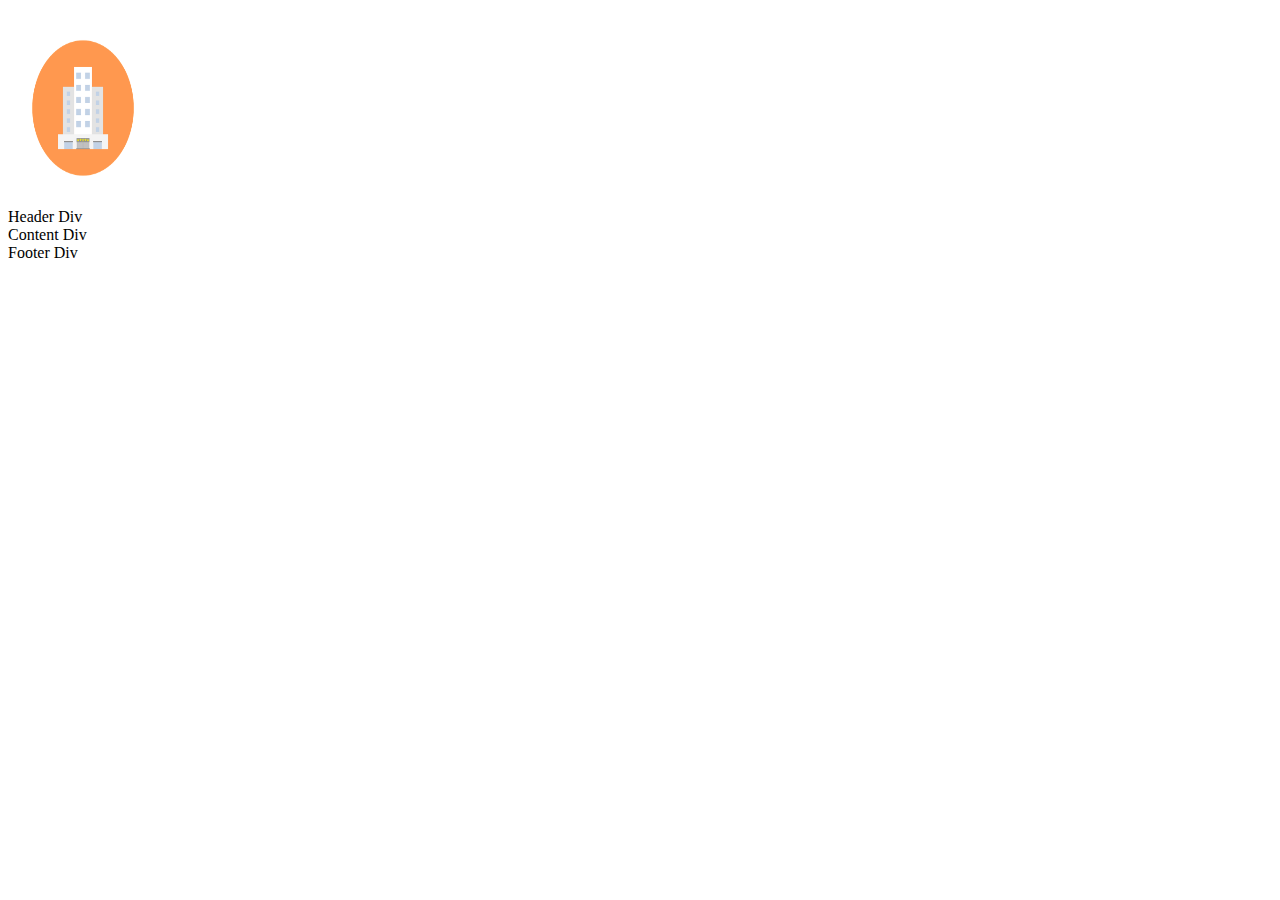
==== index.html @ 017422de "Checkpoint-1" ====
<html>
    <head>
        <title>index</title>
    </head>
    <main >
    <body>
        <div><img src="assests/images/logo.png" alt="logo" width="150px" height="200px"> </div>
        <div>
        Header Div
        </div>
        <div>
            Content Div
        </div>
        <div>
            Footer Div
        </div>
    </body>
    </main>
</html>
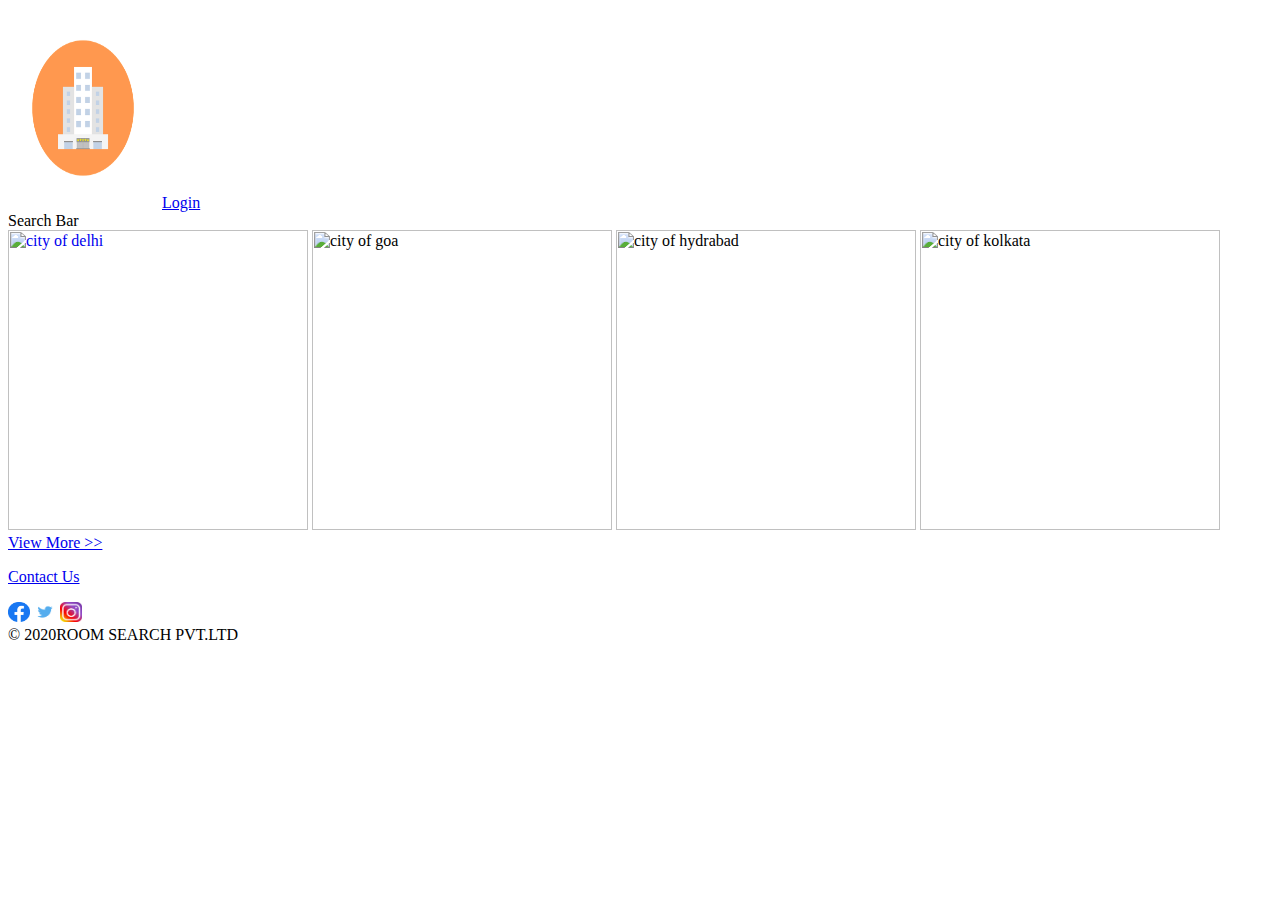
==== commit 3875e6f3: "Checkpoint-2" ====
--- a/index.html
+++ b/index.html
@@ -4,15 +4,29 @@
     </head>
     <main >
     <body>
-        <div><img src="assests/images/logo.png" alt="logo" width="150px" height="200px"> </div>
         <div>
-        Header Div
+            <img src="assests/images/logo.png" alt="logo" width="150px" height="200px"> 
+            <a href="login.html" target="blank">Login</a>
+        </div>
+     
+        <div>
+            <div>Search Bar</div>
+            <div>
+            <a href="list.html"><img src="https://media-cdn.tripadvisor.com/media/photo-s/15/33/fe/a2/new-delhi.jpg" alt="city of delhi" height="300" width="300"></a>
+            <img src="https://media-cdn.tripadvisor.com/media/photo-s/15/33/fc/f0/goa.jpg" alt="city of goa" height="300" width="300">
+            <img src="https://media-cdn.tripadvisor.com/media/photo-s/0f/98/f7/df/charminar.jpg" alt="city of hydrabad" height="300" width="300">
+            <img src="https://media-cdn.tripadvisor.com/media/photo-s/15/33/fe/ac/kolkata-calcutta.jpg" alt="city of kolkata" height="300" width="300">
+            </div>
+            <div><a href="index.html">View More &#62;&#62;</a></div>
         </div>
         <div>
-            Content Div
-        </div>
-        <div>
-            Footer Div
+            <div><a href="contact.html" target="blank"><p>Contact Us</p></a></div>
+            <div>
+                <a href="https://www.facebook.com"  target="blank"> <img src="assests/images/facebook.png" alt="facebook" height="20" width="22"></a>
+                <a href="https://twitter.com"  target="blank"> <img src="assests/images/twitter.png" alt="twitter" height="20" width="22"></a>
+                <a href="https://www.instagram.com"  target="blank"> <img src="assests/images/instagram.png" alt="instagram" height="20" width="22"></a>
+            </div> 
+            <div>&#169; 2020ROOM SEARCH PVT.LTD</div>
         </div>
     </body>
     </main>
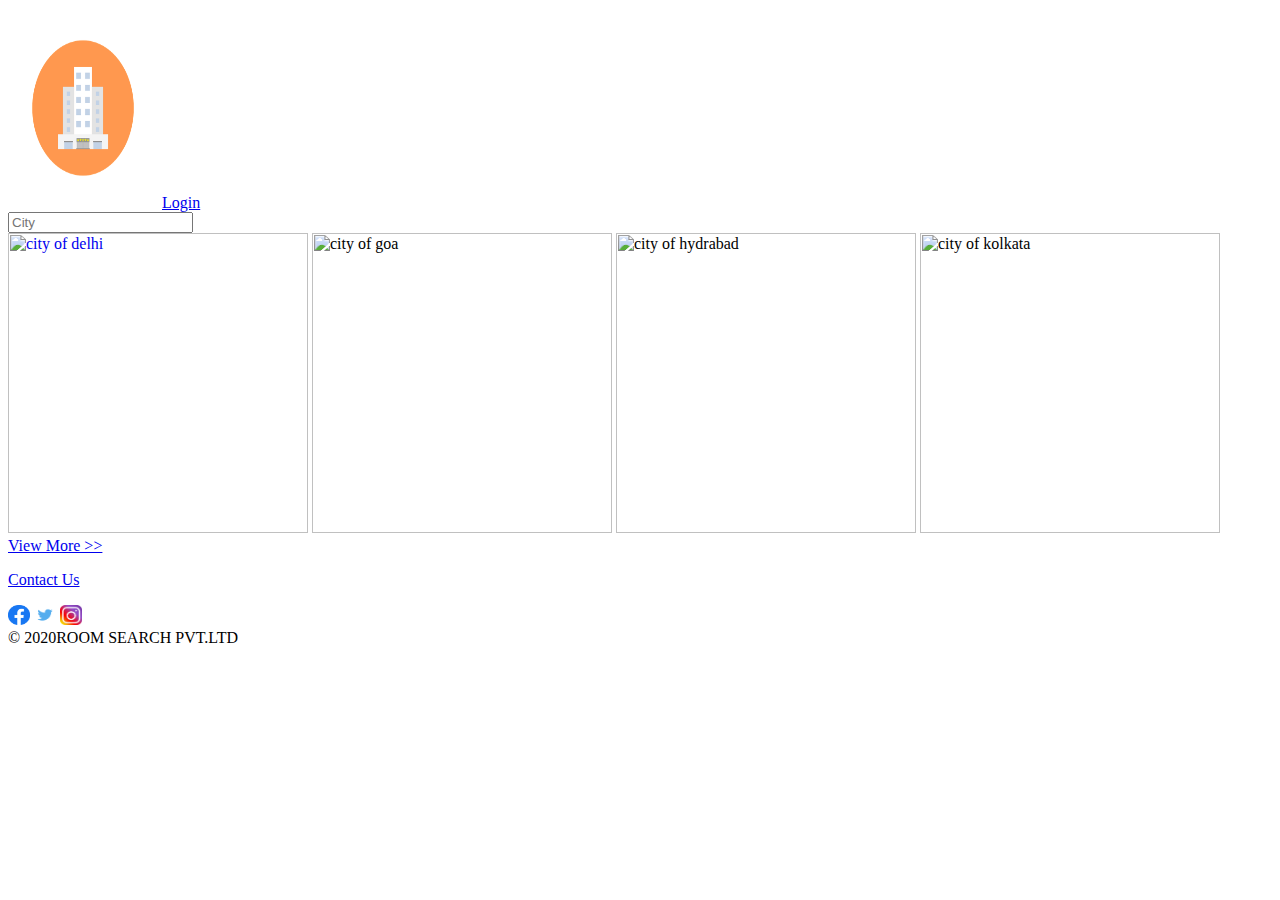
==== commit 62b3b6a0: "Checkpoint-3" ====
--- a/index.html
+++ b/index.html
@@ -6,11 +6,13 @@
     <body>
         <div>
             <img src="assests/images/logo.png" alt="logo" width="150px" height="200px"> 
-            <a href="login.html" target="blank">Login</a>
+            <a href="login.html" target="_self">Login</a>
         </div>
      
         <div>
-            <div>Search Bar</div>
+            <div>
+                <input type="text" placeholder="City" name="search">
+            </div>
             <div>
             <a href="list.html"><img src="https://media-cdn.tripadvisor.com/media/photo-s/15/33/fe/a2/new-delhi.jpg" alt="city of delhi" height="300" width="300"></a>
             <img src="https://media-cdn.tripadvisor.com/media/photo-s/15/33/fc/f0/goa.jpg" alt="city of goa" height="300" width="300">
@@ -20,7 +22,7 @@
             <div><a href="index.html">View More &#62;&#62;</a></div>
         </div>
         <div>
-            <div><a href="contact.html" target="blank"><p>Contact Us</p></a></div>
+            <div><a href="contact.html" target="_self"><p>Contact Us</p></a></div>
             <div>
                 <a href="https://www.facebook.com"  target="blank"> <img src="assests/images/facebook.png" alt="facebook" height="20" width="22"></a>
                 <a href="https://twitter.com"  target="blank"> <img src="assests/images/twitter.png" alt="twitter" height="20" width="22"></a>
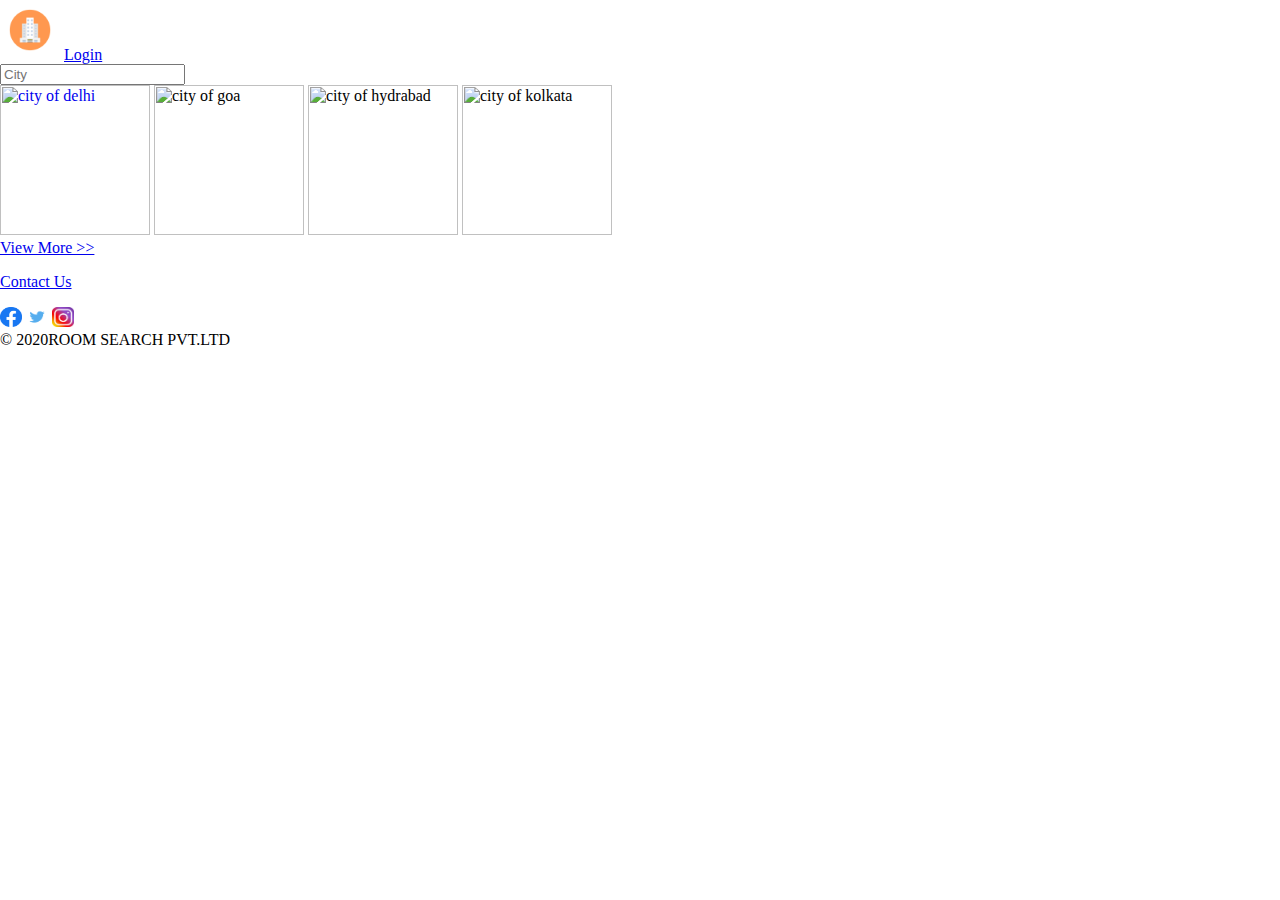
==== commit d41fdbf2: "Checkpoint-4" ====
--- a/index.html
+++ b/index.html
@@ -1,35 +1,39 @@
 <html>
     <head>
+        <link href="styles/common.css" rel="stylesheet">
+        <link href="styles/index.css" rel="stylesheet">
         <title>index</title>
     </head>
     <main >
     <body>
-        <div>
-            <img src="assests/images/logo.png" alt="logo" width="150px" height="200px"> 
+        <header>
+            <img src="assests/images/logo.png" class="logo" alt="logo" > 
             <a href="login.html" target="_self">Login</a>
-        </div>
+        </header>
      
         <div>
             <div>
                 <input type="text" placeholder="City" name="search">
             </div>
             <div>
-            <a href="list.html"><img src="https://media-cdn.tripadvisor.com/media/photo-s/15/33/fe/a2/new-delhi.jpg" alt="city of delhi" height="300" width="300"></a>
-            <img src="https://media-cdn.tripadvisor.com/media/photo-s/15/33/fc/f0/goa.jpg" alt="city of goa" height="300" width="300">
-            <img src="https://media-cdn.tripadvisor.com/media/photo-s/0f/98/f7/df/charminar.jpg" alt="city of hydrabad" height="300" width="300">
-            <img src="https://media-cdn.tripadvisor.com/media/photo-s/15/33/fe/ac/kolkata-calcutta.jpg" alt="city of kolkata" height="300" width="300">
+            <a href="list.html"><img src="https://media-cdn.tripadvisor.com/media/photo-s/15/33/fe/a2/new-delhi.jpg" class="cityimg" alt="city of delhi" ></a>
+            <img src="https://media-cdn.tripadvisor.com/media/photo-s/15/33/fc/f0/goa.jpg" class="cityimg" alt="city of goa" >
+            <img src="https://media-cdn.tripadvisor.com/media/photo-s/0f/98/f7/df/charminar.jpg" class="cityimg" alt="city of hydrabad" >
+            <img src="https://media-cdn.tripadvisor.com/media/photo-s/15/33/fe/ac/kolkata-calcutta.jpg" class="cityimg" alt="city of kolkata" >
             </div>
             <div><a href="index.html">View More &#62;&#62;</a></div>
         </div>
-        <div>
+
+        <footer>
             <div><a href="contact.html" target="_self"><p>Contact Us</p></a></div>
             <div>
-                <a href="https://www.facebook.com"  target="blank"> <img src="assests/images/facebook.png" alt="facebook" height="20" width="22"></a>
-                <a href="https://twitter.com"  target="blank"> <img src="assests/images/twitter.png" alt="twitter" height="20" width="22"></a>
-                <a href="https://www.instagram.com"  target="blank"> <img src="assests/images/instagram.png" alt="instagram" height="20" width="22"></a>
+                <a href="https://www.facebook.com"  target="blank"> <img src="assests/images/facebook.png" class="socialmediaimg" alt="facebook" ></a>
+                <a href="https://twitter.com"  target="blank"> <img src="assests/images/twitter.png" class="socialmediaimg" alt="twitter" ></a>
+                <a href="https://www.instagram.com"  target="blank"> <img src="assests/images/instagram.png" class="socialmediaimg" alt="instagram" ></a>
             </div> 
             <div>&#169; 2020ROOM SEARCH PVT.LTD</div>
-        </div>
+        </footer>
+
     </body>
     </main>
 </html>--- a/styles/common.css
+++ b/styles/common.css
@@ -0,0 +1,14 @@
+Html, body {
+max-height: 100%;
+max-width: 100%;
+padding: 0px;
+margin: 0px;
+}
+.logo{
+    height: 60px;
+    width: 60px;
+}
+.socialmediaimg{
+    height: 20px;
+    width: 22px;
+}--- a/styles/index.css
+++ b/styles/index.css
@@ -0,0 +1,4 @@
+.cityimg{
+    height: 150px;
+    width: 150px;
+}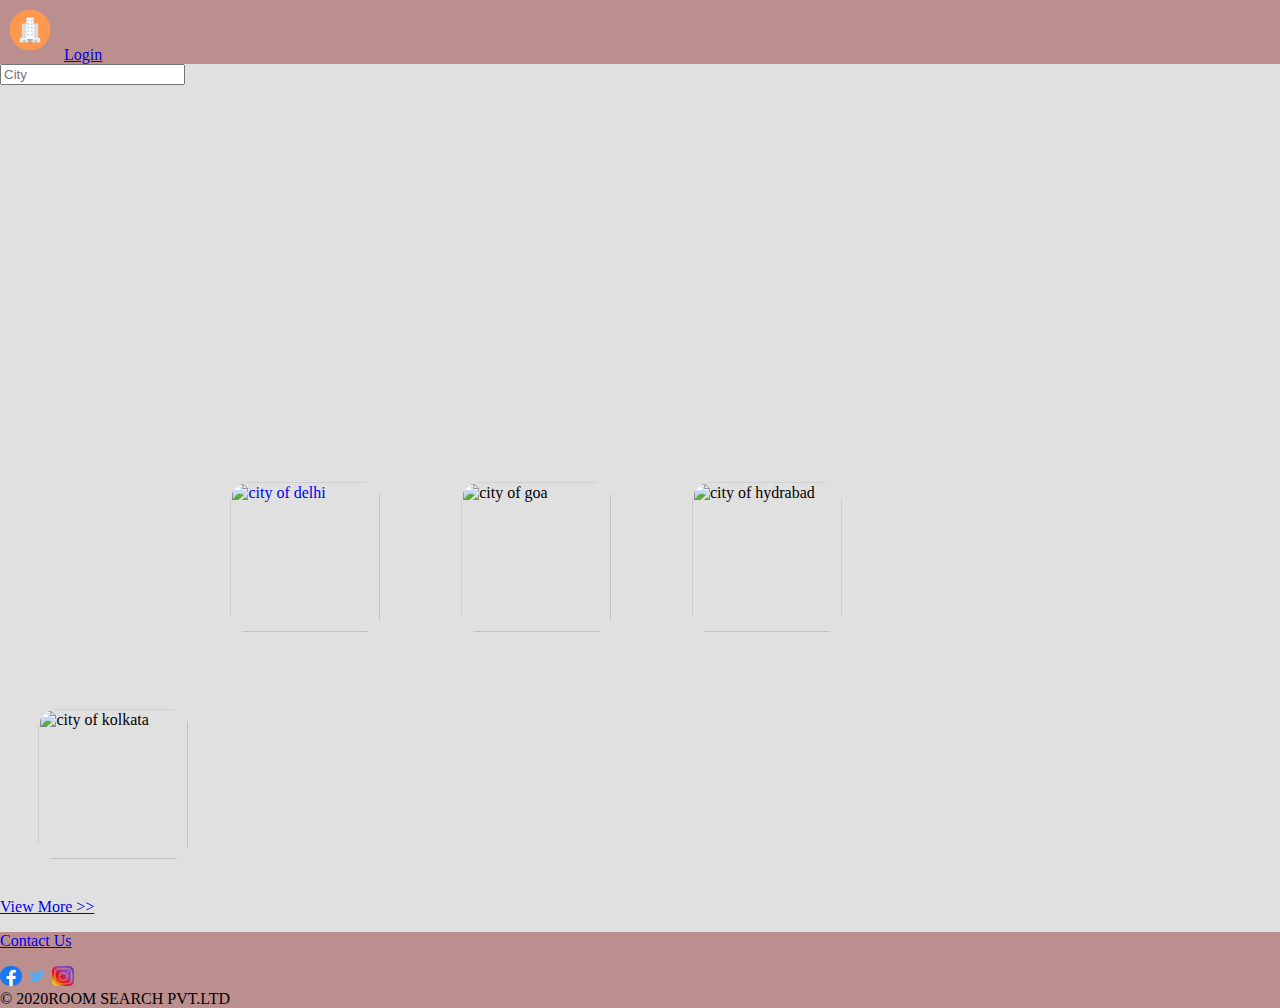
==== commit e27a0385: "Checkpoint-5" ====
--- a/index.html
+++ b/index.html
@@ -11,16 +11,21 @@
             <a href="login.html" target="_self">Login</a>
         </header>
      
-        <div>
-            <div>
+        <div class="container">
+            <div class="content">
                 <input type="text" placeholder="City" name="search">
             </div>
-            <div>
+
+            <div= class="citycards">
+               
             <a href="list.html"><img src="https://media-cdn.tripadvisor.com/media/photo-s/15/33/fe/a2/new-delhi.jpg" class="cityimg" alt="city of delhi" ></a>
             <img src="https://media-cdn.tripadvisor.com/media/photo-s/15/33/fc/f0/goa.jpg" class="cityimg" alt="city of goa" >
             <img src="https://media-cdn.tripadvisor.com/media/photo-s/0f/98/f7/df/charminar.jpg" class="cityimg" alt="city of hydrabad" >
             <img src="https://media-cdn.tripadvisor.com/media/photo-s/15/33/fe/ac/kolkata-calcutta.jpg" class="cityimg" alt="city of kolkata" >
+           
             </div>
+
+
             <div><a href="index.html">View More &#62;&#62;</a></div>
         </div>
 
--- a/styles/common.css
+++ b/styles/common.css
@@ -4,6 +4,7 @@
 padding: 0px;
 margin: 0px;
 }
+
 .logo{
     height: 60px;
     width: 60px;
@@ -11,4 +12,11 @@
 .socialmediaimg{
     height: 20px;
     width: 22px;
+}
+header{
+   background-color: rosybrown; 
+}
+
+footer{
+    background-color: rosybrown; 
 }--- a/styles/index.css
+++ b/styles/index.css
@@ -1,4 +1,21 @@
 .cityimg{
     height: 150px;
     width: 150px;
+    padding: 3%;
+    border-radius:25%;   
+}
+
+body{
+    background-color: #e0e0e0;
+}
+.content{
+    background-image: url(https://media-cdn.tripadvisor.com/media/photo-o/14/10/2e/af/india.jpg);
+    background-position: center;
+    background-repeat: no-repeat;
+    height: 380px;
+    background-size: cover;
+}
+.citycards{
+    margin:  auto 15% ;
+    
 }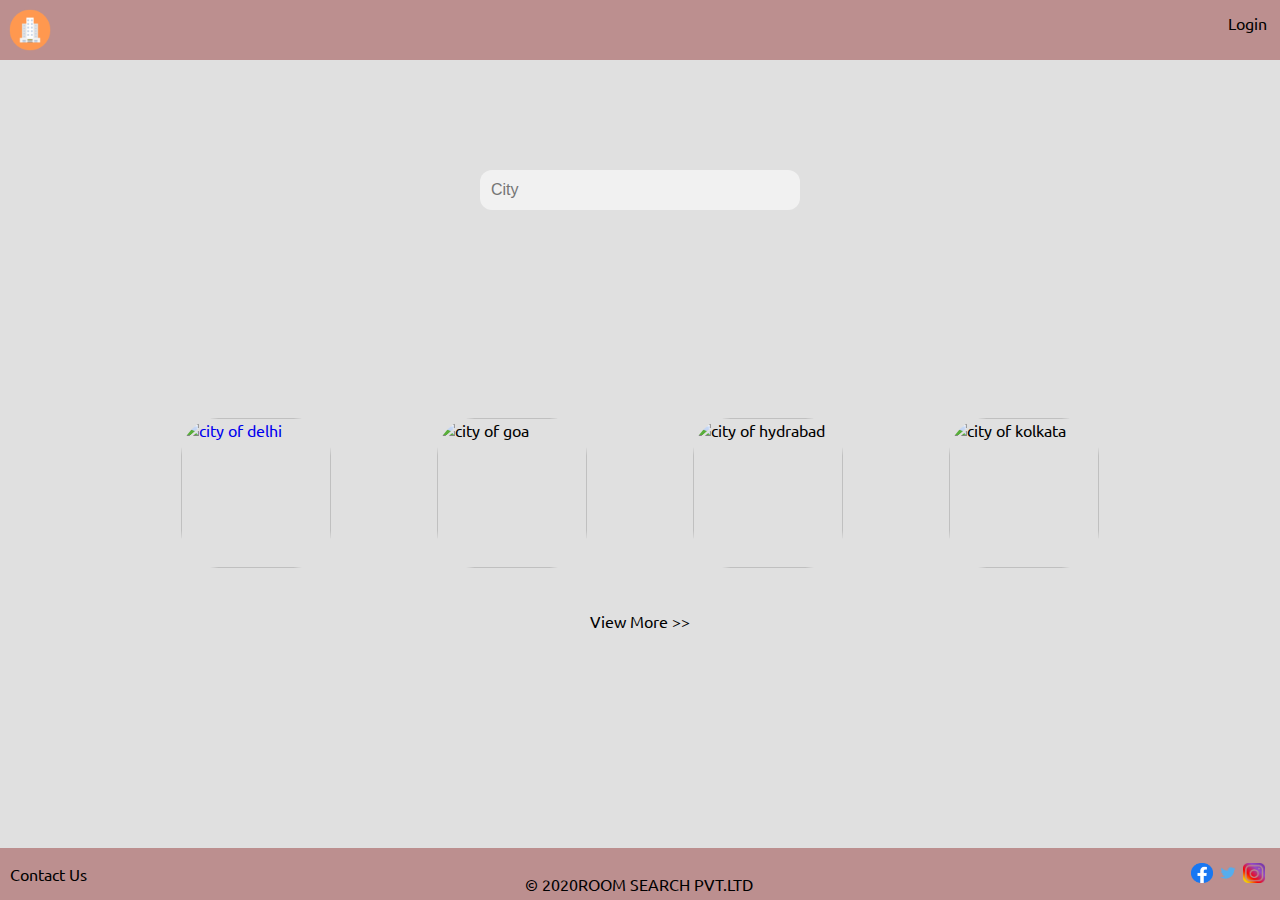
==== commit c5865d11: "Checkpoint-6" ====
--- a/index.html
+++ b/index.html
@@ -1,42 +1,46 @@
 <html>
     <head>
         <link href="styles/common.css" rel="stylesheet">
-        <link href="styles/index.css" rel="stylesheet">
+        <link href="styles/index.css" rel="stylesheet"> 
+        <link href="https://fonts.googleapis.com/css2?family=Ubuntu&display=swap" rel="stylesheet">
         <title>index</title>
     </head>
     <main >
     <body>
+        
         <header>
             <img src="assests/images/logo.png" class="logo" alt="logo" > 
-            <a href="login.html" target="_self">Login</a>
+            <a href="login.html" target="_self"class="logintext">Login</a>
         </header>
-     
         <div class="container">
-            <div class="content">
-                <input type="text" placeholder="City" name="search">
+            <div class="container-banner">
+                
+                <div class="container-search">
+                    <input class="serch" type="text"placeholder="City">
+                </div>
             </div>
-
-            <div= class="citycards">
-               
-            <a href="list.html"><img src="https://media-cdn.tripadvisor.com/media/photo-s/15/33/fe/a2/new-delhi.jpg" class="cityimg" alt="city of delhi" ></a>
-            <img src="https://media-cdn.tripadvisor.com/media/photo-s/15/33/fc/f0/goa.jpg" class="cityimg" alt="city of goa" >
-            <img src="https://media-cdn.tripadvisor.com/media/photo-s/0f/98/f7/df/charminar.jpg" class="cityimg" alt="city of hydrabad" >
-            <img src="https://media-cdn.tripadvisor.com/media/photo-s/15/33/fe/ac/kolkata-calcutta.jpg" class="cityimg" alt="city of kolkata" >
-           
+            <div class="container-body">
+                <div class="container-body-blocks">
+                    <div class="block1"> <a href="list.html"><img src="https://media-cdn.tripadvisor.com/media/photo-s/15/33/fe/a2/new-delhi.jpg" class="cityimg img" alt="city of delhi" ></a></div>
+                    <div class="block2">  <img src="https://media-cdn.tripadvisor.com/media/photo-s/15/33/fc/f0/goa.jpg" class="cityimg img" alt="city of goa" ></div>
+                    <div class="block3"> <img src="https://media-cdn.tripadvisor.com/media/photo-s/0f/98/f7/df/charminar.jpg"  class="cityimg img" alt="city of hydrabad" ></div>
+                    <div class="block4"> <img src="https://media-cdn.tripadvisor.com/media/photo-s/15/33/fe/ac/kolkata-calcutta.jpg" class="cityimg img" alt="city of kolkata" ></div>
+                </div>
             </div>
-
-
-            <div><a href="index.html">View More &#62;&#62;</a></div>
+            <div class="container-view">
+                <a href="index.html"><p>View More &#62;&#62;</p></a>
+            </div>
         </div>
 
         <footer>
-            <div><a href="contact.html" target="_self"><p>Contact Us</p></a></div>
-            <div>
+            <div class="footer-contact"><a href="contact.html" target="_self"><p>Contact Us</p></a></div>
+            <div class="footer-copy">&#169; 2020ROOM SEARCH PVT.LTD</div>
+            <div class="footer-socialimg">
                 <a href="https://www.facebook.com"  target="blank"> <img src="assests/images/facebook.png" class="socialmediaimg" alt="facebook" ></a>
                 <a href="https://twitter.com"  target="blank"> <img src="assests/images/twitter.png" class="socialmediaimg" alt="twitter" ></a>
                 <a href="https://www.instagram.com"  target="blank"> <img src="assests/images/instagram.png" class="socialmediaimg" alt="instagram" ></a>
             </div> 
-            <div>&#169; 2020ROOM SEARCH PVT.LTD</div>
+           
         </footer>
 
     </body>
--- a/styles/common.css
+++ b/styles/common.css
@@ -1,22 +1,69 @@
 Html, body {
-max-height: 100%;
-max-width: 100%;
-padding: 0px;
-margin: 0px;
+    margin:0;
+	padding:0;
+	height:100%
+}
+
+body{
+    background-color: #e0e0e0;
+    font-family: 'Ubuntu', sans-serif
 }
 
 .logo{
     height: 60px;
     width: 60px;
 }
+
 .socialmediaimg{
     height: 20px;
-    width: 22px;
+    width: 22px;  
 }
+
 header{
    background-color: rosybrown; 
+   position: fixed;
+   width: 100%;
+   height: auto;
+   left:0;
+   top:0;
+   text-decoration: none;
 }
 
 footer{
+    position: fixed;
+    height: auto;
+    left: 0;
+    bottom: 0;
+    width: 100%;
     background-color: rosybrown; 
-}+    display: flex;
+    flex-direction: row;
+    justify-content: center;
+    align-items: center;
+    justify-content: space-between;
+    text-decoration: none;
+ }
+
+ footer a{
+        text-decoration: none;
+        color: black;
+ }
+
+.logintext{
+    float: right;
+    margin: 1%;
+    text-decoration: none;
+    color: black;
+}
+.footer-contact{
+margin-left: 10px;
+}
+
+.footer-copy{
+margin-top: 20px;
+bottom: 0;
+}
+
+.footer-socialimg{
+    margin-right: 15px;
+}
--- a/styles/index.css
+++ b/styles/index.css
@@ -1,21 +1,73 @@
+.container{
+    display: flex;
+    width: 100vw;
+    height: 110vh;
+    max-height: fit-content;
+    flex-direction: column;
+    overflow-y: auto;
+}
+
+.container-banner{
+    background-image: url("https://media-cdn.tripadvisor.com/media/photo-o/14/10/2e/af/india.jpg");
+    width: 100%;
+    height: 380px;
+    display: flex;
+    justify-content: center;
+    align-items: center;
+    background-position: center;
+    background-size: cover;
+    overflow-y: auto;
+}
+
+.container-search{ 
+    align-items: center;
+    justify-content: center;
+    width: 25%;
+}
+
+.serch{
+    background-color:  #f1f1f1;
+    border: 1px solid transparent;
+    border-radius: 12px;
+    width: 100%;
+    padding:10px;
+    font-size: 16px;
+    
+} 
+
+.container-body{
+    display: flex;
+    justify-content: center;
+    align-items: center;
+    flex-direction: column;
+  
+}
+
+.container-body-blocks{
+    display: flex;
+    width: 80%;
+    height: 50%;
+    justify-content: space-around;
+    background-color: #e0e0e0;
+
+}
+
+.block1,.block4,.block3,.block2{
+    width: 150px;
+    height: 150px;
+
+}
 .cityimg{
     height: 150px;
     width: 150px;
-    padding: 3%;
-    border-radius:25%;   
+    border-radius:25%;  
 }
 
-body{
-    background-color: #e0e0e0;
-}
-.content{
-    background-image: url(https://media-cdn.tripadvisor.com/media/photo-o/14/10/2e/af/india.jpg);
-    background-position: center;
-    background-repeat: no-repeat;
-    height: 380px;
-    background-size: cover;
-}
-.citycards{
-    margin:  auto 15% ;
-    
+.container-view a{
+    margin-top: 65px;
+    display: flex;
+    justify-content: center;
+    align-items: center;
+    text-decoration: none;
+    color: black;
 }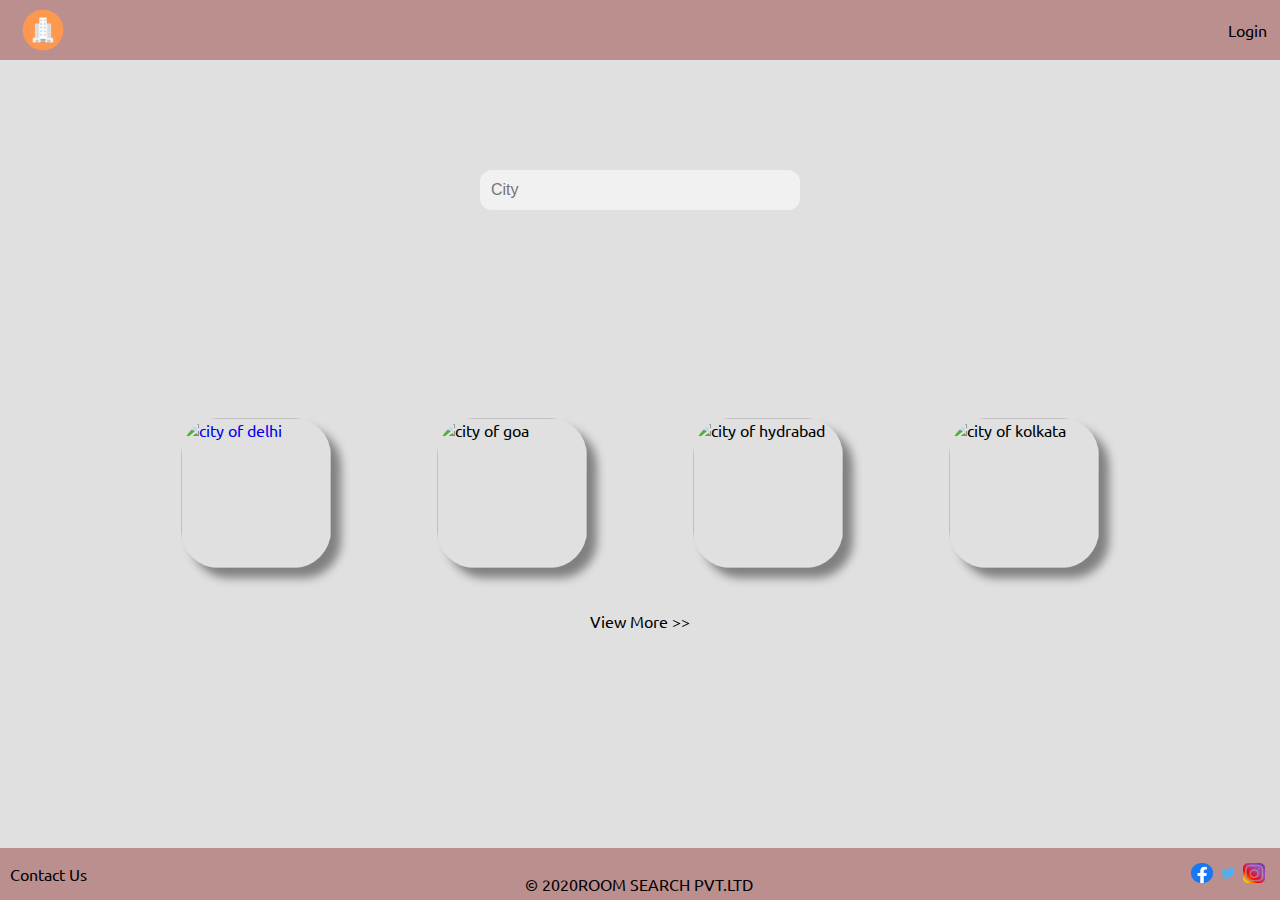
==== commit ef473838: "Checkpoint-7" ====
--- a/index.html
+++ b/index.html
@@ -9,8 +9,13 @@
     <body>
         
         <header>
-            <img src="assests/images/logo.png" class="logo" alt="logo" > 
-            <a href="login.html" target="_self"class="logintext">Login</a>
+            <div class="logo">
+                <img src="assests/images/logo.png" class="logo" alt="logo" > 
+            </div>
+            <div class="logintext">
+                <a href="login.html" target="_self" >Login</a>
+            </div>
+            
         </header>
         <div class="container">
             <div class="container-banner">
@@ -21,10 +26,32 @@
             </div>
             <div class="container-body">
                 <div class="container-body-blocks">
-                    <div class="block1"> <a href="list.html"><img src="https://media-cdn.tripadvisor.com/media/photo-s/15/33/fe/a2/new-delhi.jpg" class="cityimg img" alt="city of delhi" ></a></div>
-                    <div class="block2">  <img src="https://media-cdn.tripadvisor.com/media/photo-s/15/33/fc/f0/goa.jpg" class="cityimg img" alt="city of goa" ></div>
-                    <div class="block3"> <img src="https://media-cdn.tripadvisor.com/media/photo-s/0f/98/f7/df/charminar.jpg"  class="cityimg img" alt="city of hydrabad" ></div>
-                    <div class="block4"> <img src="https://media-cdn.tripadvisor.com/media/photo-s/15/33/fe/ac/kolkata-calcutta.jpg" class="cityimg img" alt="city of kolkata" ></div>
+                    <a href="list.html"><div class="block1"> 
+                        <div> 
+                            <img src="https://media-cdn.tripadvisor.com/media/photo-s/15/33/fe/a2/new-delhi.jpg" class="cityimg" alt="city of delhi" >  
+                        </div>
+                        <div class="overlay">
+                            <div class="text">Delhi</div>
+                        </div>
+                    </div></a>
+                    <div class="block2"> 
+                         <img src="https://media-cdn.tripadvisor.com/media/photo-s/15/33/fc/f0/goa.jpg" class="cityimg" alt="city of goa" >
+                         <div class="overlay">
+                            <div class="text">Goa</div>
+                        </div>
+                    </div>
+                    <div class="block3"> 
+                        <img src="https://media-cdn.tripadvisor.com/media/photo-s/0f/98/f7/df/charminar.jpg"  class="cityimg" alt="city of hydrabad" >
+                        <div class="overlay">
+                            <div class="text">Hydrabad</div>
+                        </div>
+                    </div>
+                    <div class="block4"> 
+                        <img src="https://media-cdn.tripadvisor.com/media/photo-s/15/33/fe/ac/kolkata-calcutta.jpg" class="cityimg" alt="city of kolkata" >
+                        <div class="overlay">
+                            <div class="text">Kolkata</div>
+                        </div>
+                    </div>
                 </div>
             </div>
             <div class="container-view">
--- a/styles/common.css
+++ b/styles/common.css
@@ -6,13 +6,16 @@
 
 body{
     background-color: #e0e0e0;
-    font-family: 'Ubuntu', sans-serif
+    font-family: 'Ubuntu', sans-serif;
 }
+
 
 .logo{
     height: 60px;
     width: 60px;
+    margin-left: 1%;
 }
+
 
 .socialmediaimg{
     height: 20px;
@@ -27,6 +30,11 @@
    left:0;
    top:0;
    text-decoration: none;
+   display: flex;
+   flex-direction: row;
+   justify-content: center;
+   align-items: center;
+   justify-content: space-between;
 }
 
 footer{
@@ -49,12 +57,16 @@
         color: black;
  }
 
-.logintext{
-    float: right;
-    margin: 1%;
+.logintext {
+    margin-right: 1%;
     text-decoration: none;
     color: black;
 }
+.logintext a{
+    text-decoration: none;
+    color: black;
+}
+
 .footer-contact{
 margin-left: 10px;
 }
--- a/styles/index.css
+++ b/styles/index.css
@@ -34,6 +34,9 @@
     font-size: 16px;
     
 } 
+input:focus {
+    outline: none !important;
+}
 
 .container-body{
     display: flex;
@@ -55,12 +58,49 @@
 .block1,.block4,.block3,.block2{
     width: 150px;
     height: 150px;
+    position:relative;
 
 }
+
+.block1:hover .overlay,.block4:hover .overlay,.block3:hover .overlay,.block2:hover .overlay{  
+    opacity: 1;
+}
+
+
+.text{
+    left: 46%;
+    top: 46%;
+    position: absolute;
+    color: white;
+    font-size: 14px;
+    text-align: center;
+    -webkit-transform: translate(-50%, -0%);
+    -ms-transform: translate(-50%, -0%);
+    transform: translate(-50%, 0%);
+  
+}
+
+.overlay{
+    position: absolute;
+    top: 0;
+    bottom: 0;
+    left: 0;
+    right: 0;
+    height: 100%;
+    width: 100%;
+    opacity: 0;
+    transition: .5s ease;
+    background-color:  rgba(0, 0, 0, 0.5);
+    border-radius:25%;  
+   
+   
+}
+
 .cityimg{
     height: 150px;
     width: 150px;
-    border-radius:25%;  
+    border-radius:25%; 
+    box-shadow: 10px 10px 10px grey; 
 }
 
 .container-view a{
@@ -70,4 +110,4 @@
     align-items: center;
     text-decoration: none;
     color: black;
-}+}
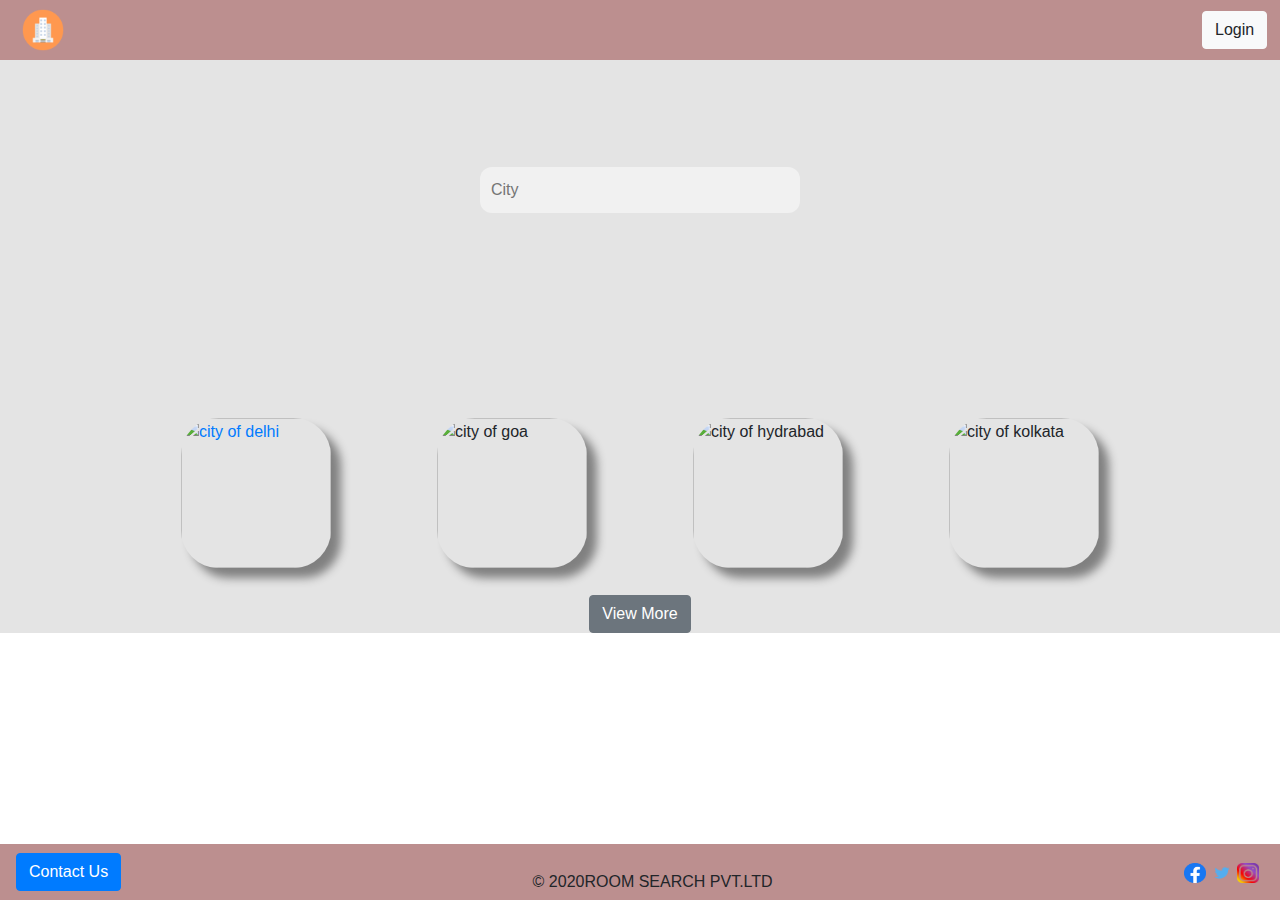
==== commit 62675f84: "Checkpoint-8" ====
--- a/index.html
+++ b/index.html
@@ -4,28 +4,32 @@
         <link href="styles/index.css" rel="stylesheet"> 
         <link href="https://fonts.googleapis.com/css2?family=Ubuntu&display=swap" rel="stylesheet">
         <title>index</title>
+        <link rel="stylesheet" href="https://stackpath.bootstrapcdn.com/bootstrap/4.5.0/css/bootstrap.min.css">
+        <script src="https://ajax.googleapis.com/ajax/libs/jquery/3.5.1/jquery.min.js"></script>
+        <script src="https://stackpath.bootstrapcdn.com/bootstrap/4.5.0/js/bootstrap.min.js"></script> 
     </head>
-    <main >
+    <main>
     <body>
         
-        <header>
+        <header class="header">
             <div class="logo">
                 <img src="assests/images/logo.png" class="logo" alt="logo" > 
             </div>
             <div class="logintext">
-                <a href="login.html" target="_self" >Login</a>
+                <a href="login.html" target="_self" > <button type="button" class="btn btn-light">Login</button></a>
+              
             </div>
             
         </header>
-        <div class="container">
+        <div class="content">
             <div class="container-banner">
                 
                 <div class="container-search">
                     <input class="serch" type="text"placeholder="City">
                 </div>
             </div>
-            <div class="container-body">
-                <div class="container-body-blocks">
+            <div class="cbody">
+                <div class="blocks">
                     <a href="list.html"><div class="block1"> 
                         <div> 
                             <img src="https://media-cdn.tripadvisor.com/media/photo-s/15/33/fe/a2/new-delhi.jpg" class="cityimg" alt="city of delhi" >  
@@ -55,12 +59,14 @@
                 </div>
             </div>
             <div class="container-view">
-                <a href="index.html"><p>View More &#62;&#62;</p></a>
+               
+               <a href="index.html"> <button type="button"  class="btn btn-secondary vw">View More</button></a>
             </div>
         </div>
 
-        <footer>
-            <div class="footer-contact"><a href="contact.html" target="_self"><p>Contact Us</p></a></div>
+        <footer class="footer">
+            <div class="footer-contact"><a href="contact.html" class="btn btn-primary" target="_self">Contact Us</a></div>
+            
             <div class="footer-copy">&#169; 2020ROOM SEARCH PVT.LTD</div>
             <div class="footer-socialimg">
                 <a href="https://www.facebook.com"  target="blank"> <img src="assests/images/facebook.png" class="socialmediaimg" alt="facebook" ></a>
--- a/styles/common.css
+++ b/styles/common.css
@@ -2,6 +2,7 @@
     margin:0;
 	padding:0;
 	height:100%
+   
 }
 
 body{
@@ -22,7 +23,7 @@
     width: 22px;  
 }
 
-header{
+.header{
    background-color: rosybrown; 
    position: fixed;
    width: 100%;
@@ -37,7 +38,7 @@
    justify-content: space-between;
 }
 
-footer{
+.footer{
     position: fixed;
     height: auto;
     left: 0;
@@ -50,6 +51,7 @@
     align-items: center;
     justify-content: space-between;
     text-decoration: none;
+    padding: 6px;
  }
 
  footer a{
--- a/styles/index.css
+++ b/styles/index.css
@@ -1,10 +1,11 @@
-.container{
+.content{
     display: flex;
     width: 100vw;
     height: 110vh;
     max-height: fit-content;
     flex-direction: column;
     overflow-y: auto;
+    background-color: #e0e0e0e0;
 }
 
 .container-banner{
@@ -38,7 +39,7 @@
     outline: none !important;
 }
 
-.container-body{
+.cbody{
     display: flex;
     justify-content: center;
     align-items: center;
@@ -46,12 +47,12 @@
   
 }
 
-.container-body-blocks{
+.blocks{
     display: flex;
     width: 80%;
     height: 50%;
     justify-content: space-around;
-    background-color: #e0e0e0;
+   
 
 }
 
